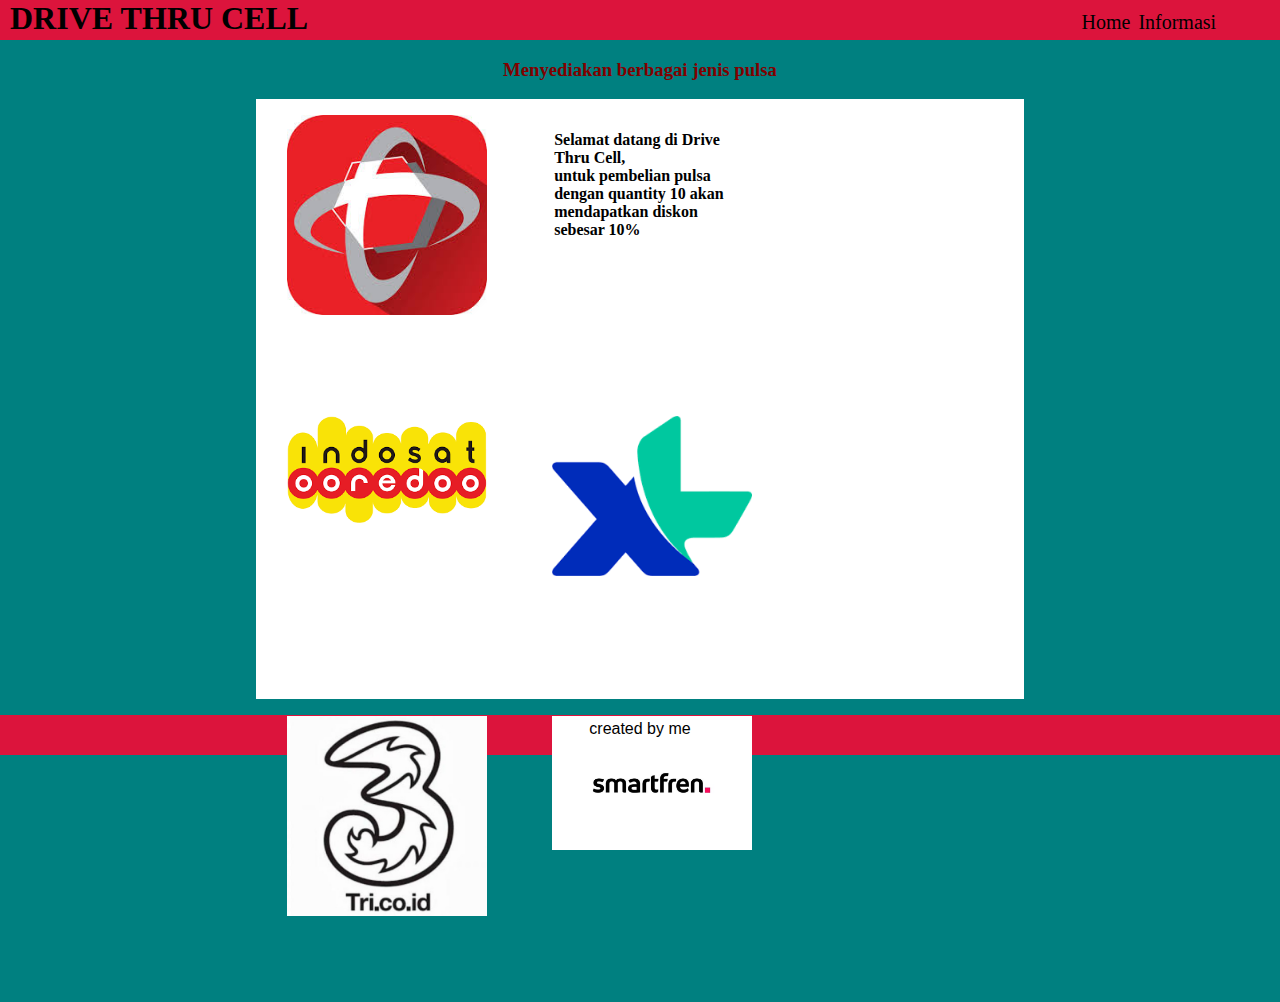
==== informasi.html @ 3afdce37 "Rio Dicky" ====
<html>
    <head>
        <link rel="stylesheet" href="style.css" type="text/css">
        <title>Drive Thru Cell</title>
    </head>
    <body>
        <div class="header">
            <h1>DRIVE THRU CELL</h1>
            <div class="information">
                <a href="./index.html">Home</a>
                <a href="./informasi.html">Informasi</a>
            </div>
        </div>
        <nav>
            <h3>Menyediakan berbagai jenis pulsa</h3>
        </nav>
        <div class="body">
            <div id="box">
                <img src="./img/telkomsel.jpg" alt="">
            </div>
            <div id="box">
                <p>Selamat datang di Drive Thru Cell,<br>
                    untuk pembelian pulsa dengan quantity 10 akan mendapatkan diskon sebesar 10%
               </p>
            </div>
            <div id="box">
                <img src="./img/indosat.png" alt="">
            </div>
            <div id="box">
                <img src="./img/xl.png" alt="">
            </div>
            <div id="box">
                <img src="./img/three.jpg" alt="">
            </div>
                <div id="box">
                <img src="./img/smart.jpg" alt="">
            </div>
        </div>
        <footer>
            <p>created by me</p>
        </footer>
        <script src="./javascript.js"></script>
    </body>
</html>
---- style.css ----
body {
    margin: 0;
    padding: 0;
    background-color: teal;
}
nav {
    text-align: center;
    color: maroon;
}
h1{
    margin: 0 10px;
    display: inline;
}
a {
    text-decoration: none;
    color: black;
    font-size: 20px;
    padding: 2px;
}
img {
    display: inline-block;
}
.information {
    display: inline-block;
    width: 70%;
    text-align: right;
    text-decoration: none;
}
.header {
    position: sticky;
    top: 0;
    height: 40px;
    background-color: crimson;
}
.body {
    background-color: white;
    width: 60%;
    margin: 0 20%;
    height: 600px;
    font-weight: bold;
}
#box{
    display: inline-block;
    margin: 2% 4%;
    height: 270;
    width: 200;
    vertical-align: middle;
}
#box p{
    text-align: left;
    padding: 0 2px;
}
#box img{
    width: 100%;
}
footer{
    text-align: center;
    background-color: crimson;
    font-family: Helvetica;
    margin-bottom: 0;
    height: 40px;
}
p {
    padding: 5px;
}
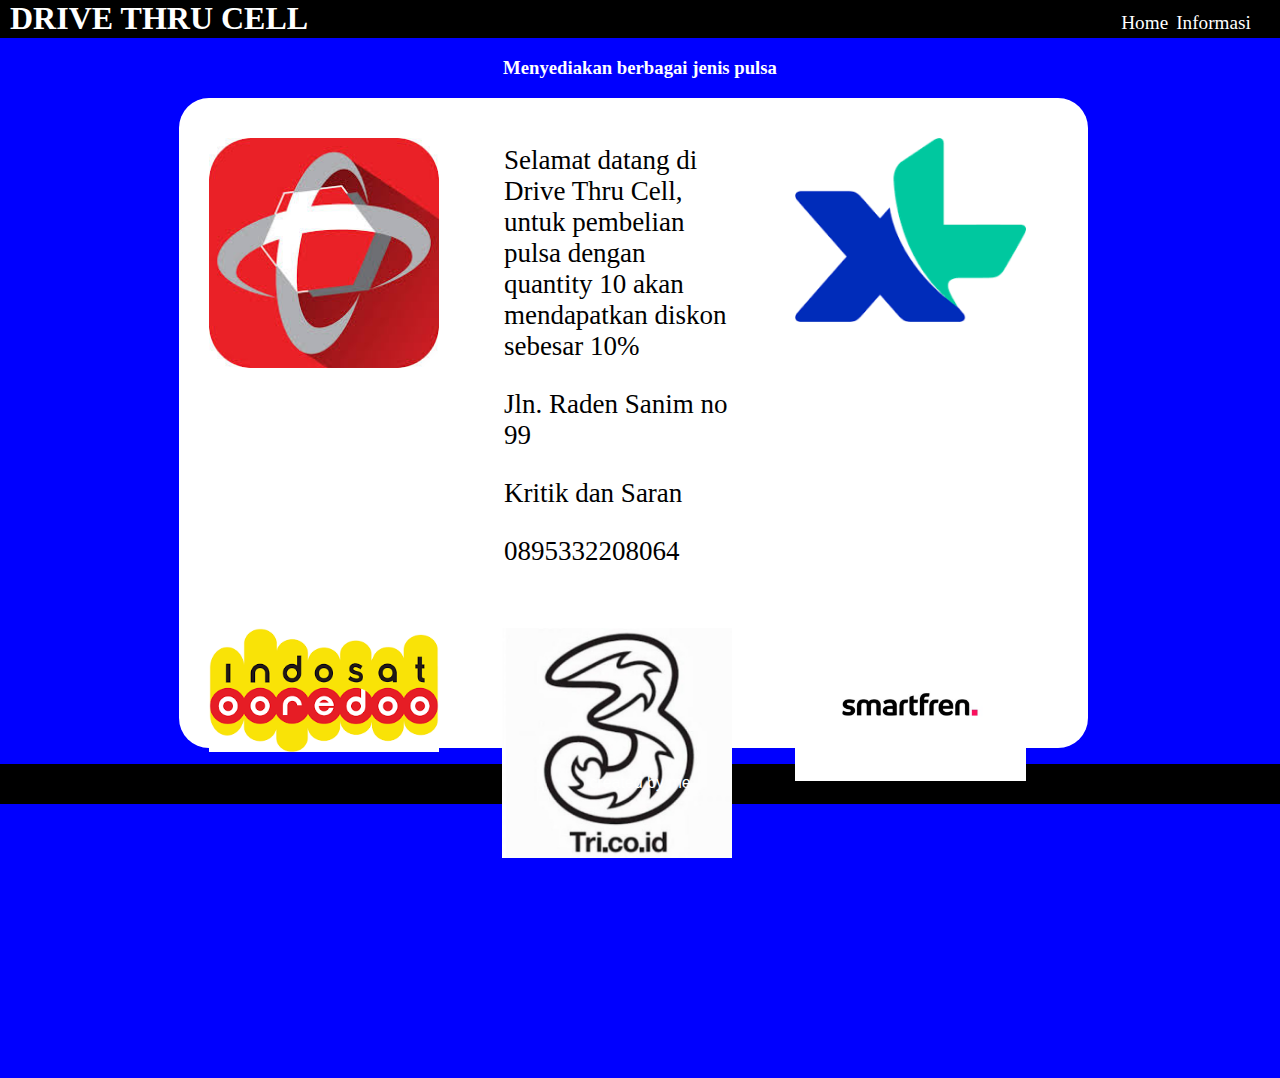
==== commit d20eb229: "benerin layout" ====
--- a/informasi.html
+++ b/informasi.html
@@ -19,15 +19,20 @@
                 <img src="./img/telkomsel.jpg" alt="">
             </div>
             <div id="box">
-                <p>Selamat datang di Drive Thru Cell,<br>
-                    untuk pembelian pulsa dengan quantity 10 akan mendapatkan diskon sebesar 10%
-               </p>
+                <div id="tulisan">
+                    <p>Selamat datang di Drive Thru Cell,<br>
+                        untuk pembelian pulsa dengan quantity 10 akan mendapatkan diskon sebesar 10%
+                    </p>
+                    <p>Jln. Raden Sanim no 99 </p>
+                    <p>Kritik dan Saran</p>
+                    <p>0895332208064</p>
+                </div>
+            </div>
+            <div id="box">
+                <img src="./img/xl.png" alt="">
             </div>
             <div id="box">
                 <img src="./img/indosat.png" alt="">
-            </div>
-            <div id="box">
-                <img src="./img/xl.png" alt="">
             </div>
             <div id="box">
                 <img src="./img/three.jpg" alt="">
--- a/style.css
+++ b/style.css
@@ -1,20 +1,22 @@
 body {
     margin: 0;
     padding: 0;
-    background-color: teal;
+    background-color: blue;
 }
 nav {
     text-align: center;
-    color: maroon;
+    color: white;
 }
 h1{
     margin: 0 10px;
-    display: inline;
+    display: inline-block;
+    width: 24%;
+    font-size: 2.5vw;
 }
 a {
     text-decoration: none;
-    color: black;
-    font-size: 20px;
+    color: white;
+    font-size: 1.5vw;
     padding: 2px;
 }
 img {
@@ -22,28 +24,38 @@
 }
 .information {
     display: inline-block;
-    width: 70%;
+    width: 72%;
     text-align: right;
     text-decoration: none;
 }
 .header {
     position: sticky;
     top: 0;
-    height: 40px;
-    background-color: crimson;
+    height: 3vw;
+    background-color: black;
+    color: white;
 }
 .body {
     background-color: white;
-    width: 60%;
-    margin: 0 20%;
-    height: 600px;
-    font-weight: bold;
+    width: 71vw;
+    margin: 0 14vw;
+    height: 650px;
+    border-radius: 30px;
+}
+.nomor-hp {
+    width: 100%;
+}
+.jumlah {
+    width: 100%;
+}
+#tulisan{
+    font-size: 3vh;
 }
 #box{
     display: inline-block;
-    margin: 2% 4%;
-    height: 270;
-    width: 200;
+    margin: 20px 2.3vw;
+    height: 50vh;
+    width: 18vw;
     vertical-align: middle;
 }
 #box p{
@@ -51,15 +63,17 @@
     padding: 0 2px;
 }
 #box img{
+    padding-top: 20px;
     width: 100%;
 }
 footer{
     text-align: center;
-    background-color: crimson;
+    background-color: black;
     font-family: Helvetica;
     margin-bottom: 0;
     height: 40px;
+    color: white;
 }
 p {
-    padding: 5px;
+    padding: 10px;
 }
